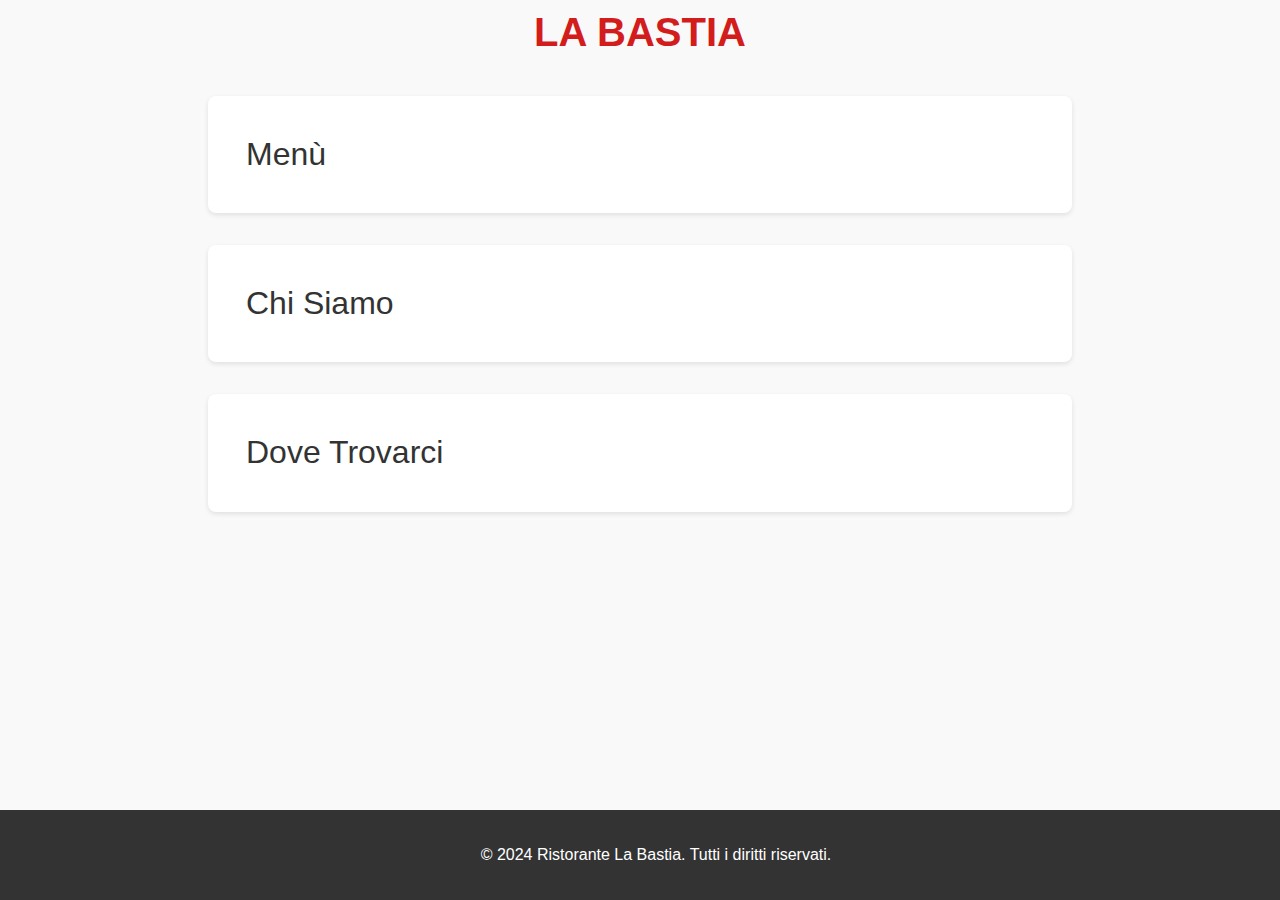
==== index.html @ 84d59f8c "riparto da qui perche non so usare git" ====
<!DOCTYPE html>
<html lang="it">
<head>
    <meta charset="UTF-8">
    <meta name="viewport" content="width=device-width, initial-scale=1.0">
    <title>Ristorante La Bastia</title>
    <link rel="stylesheet" href="styles.css">
</head>
<header>LA BASTIA</header>
<body> 
    <section id="Menu">
        <div>
            <button onclick="location.href='menu.html'">Menù</button>
        </div>
    </section>
    
    <section id="ChiSiamo">
        <div>
            <button onclick="location.href='noi.html'">Chi Siamo</button>
        </div>
    </section>
    <section id="DoveTrovarci">
        <div>
            <button onclick="location.href='https://maps.app.goo.gl/k7RKXM6KmF4F2crm7'">Dove Trovarci</button>
        </div>
    </section>


    <footer>
        <p>&copy; 2024 Ristorante La Bastia. Tutti i diritti riservati.</p>
    </footer>
</body>
</html>
---- styles.css ----
body {
    font-family: Arial, sans-serif;
    line-height: 1.6;
    margin: 0;
    padding: 0;
    color: #f9f9f9;
    background-color: #f9f9f9;
}

header{
    text-align: center;
    font-size: 2.5rem;
    color: #d31c1c;
    font-weight: bold;
}

section{
    height: 33.33%;
    padding: 2rem;
    margin: 2rem auto;
    max-width: 800px;
    background: #fff;
    border-radius: 8px;
    box-shadow: 0 2px 5px rgba(0, 0, 0, 0.1);
    color: #333;
    font-size: 32px;
}

footer {
    text-align: center;
    padding: 1rem;
    background: #333;
    color: #fff;
    position: fixed;
    bottom: 0;
    width: 100%;
}

#Menu:hover {
    background-color: #f9f9f9;
}

#ChiSiamo:hover {
    background-color: #f9f9f9;
}

#DoveTrovarci:hover {
    background-color: #f9f9f9;
}

button {
    background: none;
    border: none;
    color: inherit;
    font: inherit;
    cursor: pointer;
    outline: inherit;
}

.dropbtn {
    background-color: white;
    color: black;
    font-size: 16px;
    border: none;
    cursor: pointer;
    font-size: 32px;
  }
  
  .dropdown {
    position: relative;
    font-size: 16px;
  }
  
  .dropdown-content {
    display: none;
    position: absolute;
    background-color: white;
    min-width: 160px;
    box-shadow: 0px 8px 16px 0px rgba(0,0,0,0.2);
    z-index: 1;
    overflow-y: scroll;
    max-height: 400px;
  }
  
  .dropdown-content a {
    color: black;
    padding: 12px 16px;
    text-decoration: none;
    display: block;
  }
    
  /*.dropdown:hover .dropdown-content {
    display: block;
  } */

.dropdown-content a {
  color: black;
  padding: 12px 16px;
  text-decoration: none;
  display: block;
}

.dropdown-content a:hover {
  display: block;
  background-color: #ddd;
}

.show {display:block;}
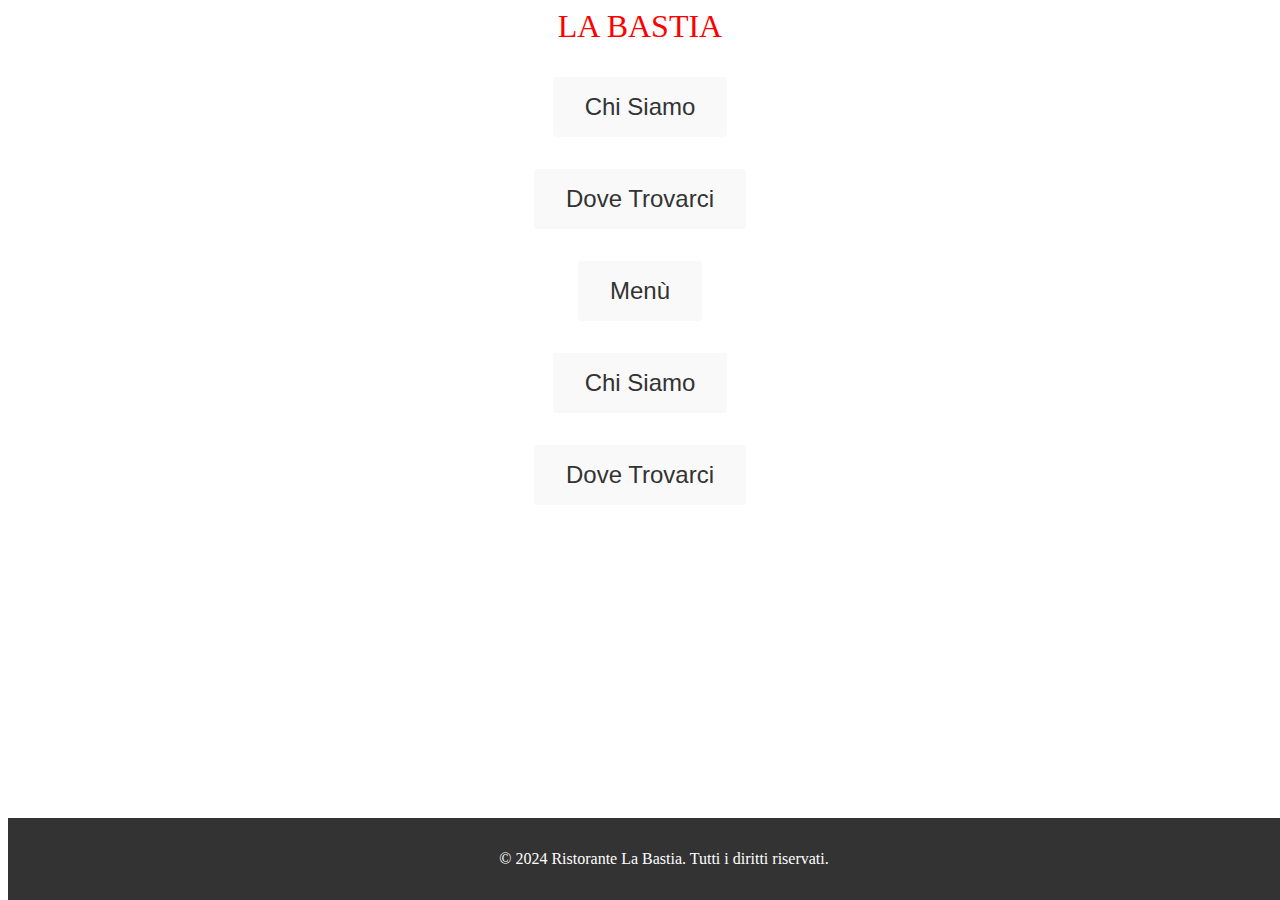
==== commit 9f41f144: "robe" ====
--- a/index.html
+++ b/index.html
@@ -7,13 +7,7 @@
     <link rel="stylesheet" href="styles.css">
 </head>
 <header>LA BASTIA</header>
-<body> 
-    <section id="Menu">
-        <div>
-            <button onclick="location.href='menu.html'">Menù</button>
-        </div>
-    </section>
-    
+<body>     
     <section id="ChiSiamo">
         <div>
             <button onclick="location.href='noi.html'">Chi Siamo</button>
@@ -24,6 +18,11 @@
             <button onclick="location.href='https://maps.app.goo.gl/k7RKXM6KmF4F2crm7'">Dove Trovarci</button>
         </div>
     </section>
+    <div class="d-grid gap-2 col-6 mx-auto">
+        <button onclick="location.href='menu.html' " class="btn btn-primary" type="button">Menù</button>
+        <button onclick="location.href='noi.html' "class="btn btn-primary" type="button">Chi Siamo</button>
+        <button onclick="location.href='https://maps.app.goo.gl/k7RKXM6KmF4F2crm7' "class="btn btn-primary" type="button">Dove Trovarci</button>
+      </div>
 
 
     <footer>
--- a/styles.css
+++ b/styles.css
@@ -1,31 +1,3 @@
-body {
-    font-family: Arial, sans-serif;
-    line-height: 1.6;
-    margin: 0;
-    padding: 0;
-    color: #f9f9f9;
-    background-color: #f9f9f9;
-}
-
-header{
-    text-align: center;
-    font-size: 2.5rem;
-    color: #d31c1c;
-    font-weight: bold;
-}
-
-section{
-    height: 33.33%;
-    padding: 2rem;
-    margin: 2rem auto;
-    max-width: 800px;
-    background: #fff;
-    border-radius: 8px;
-    box-shadow: 0 2px 5px rgba(0, 0, 0, 0.1);
-    color: #333;
-    font-size: 32px;
-}
-
 footer {
     text-align: center;
     padding: 1rem;
@@ -48,62 +20,25 @@
     background-color: #f9f9f9;
 }
 
-button {
-    background: none;
-    border: none;
-    color: inherit;
-    font: inherit;
-    cursor: pointer;
-    outline: inherit;
+header {
+    text-align: center;
+    font-size: 2rem;
+    color: red;
 }
 
-.dropbtn {
-    background-color: white;
-    color: black;
-    font-size: 16px;
+button {
+    display: block;
+    margin: 2rem auto;
+    padding: 1rem 2rem;
+    font-size: 1.5rem;
+    background-color: #f9f9f9;
+    color: #333;
     border: none;
+    border-radius: 0.25rem;
     cursor: pointer;
-    font-size: 32px;
-  }
-  
-  .dropdown {
-    position: relative;
-    font-size: 16px;
-  }
-  
-  .dropdown-content {
-    display: none;
-    position: absolute;
-    background-color: white;
-    min-width: 160px;
-    box-shadow: 0px 8px 16px 0px rgba(0,0,0,0.2);
-    z-index: 1;
-    overflow-y: scroll;
-    max-height: 400px;
-  }
-  
-  .dropdown-content a {
-    color: black;
-    padding: 12px 16px;
-    text-decoration: none;
-    display: block;
-  }
-    
-  /*.dropdown:hover .dropdown-content {
-    display: block;
-  } */
-
-.dropdown-content a {
-  color: black;
-  padding: 12px 16px;
-  text-decoration: none;
-  display: block;
+    text-align: center;
 }
 
-.dropdown-content a:hover {
-  display: block;
-  background-color: #ddd;
-}
-
-.show {display:block;}
-  +button:hover {
+    background-color: #7e7b7b;
+}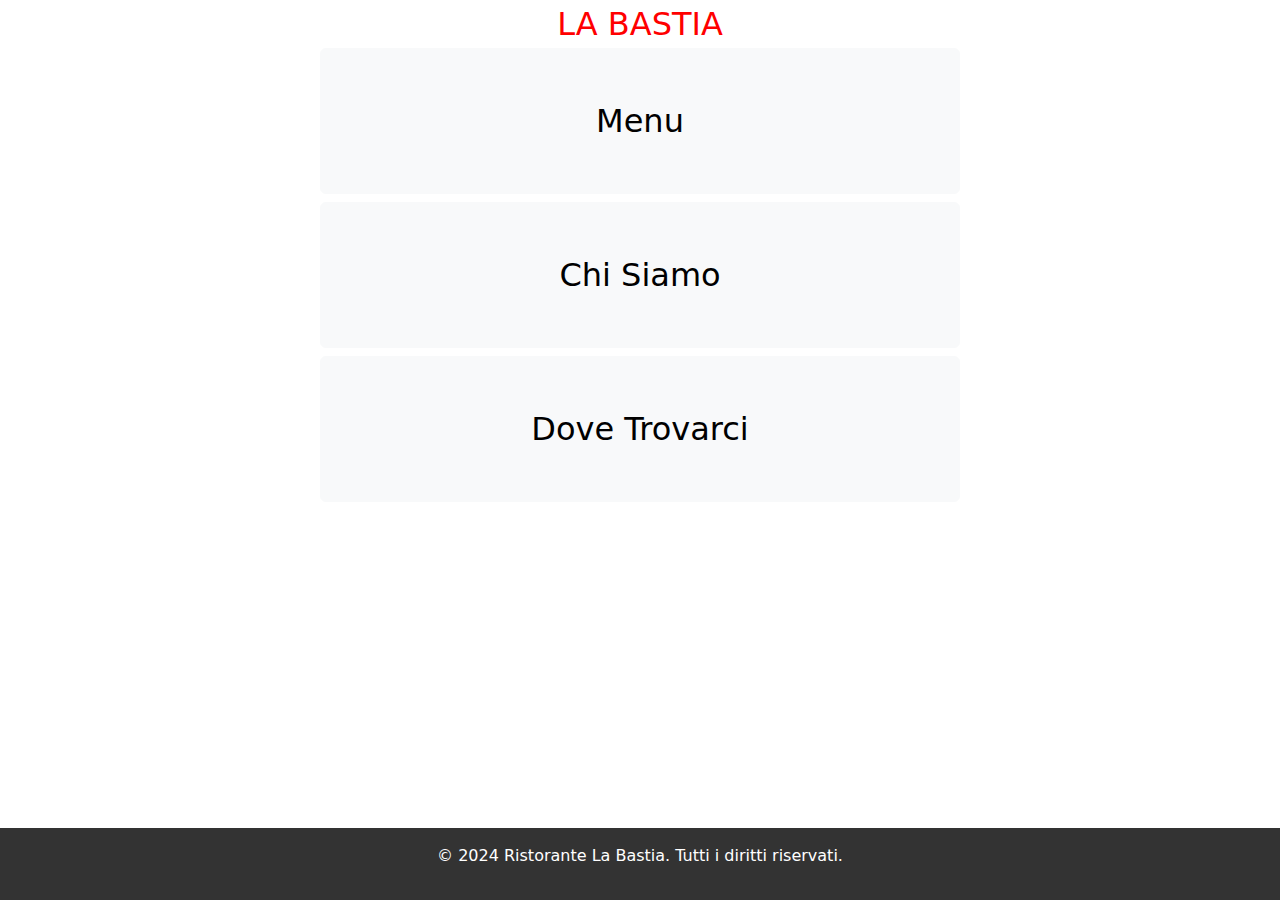
==== commit daee021f: "ora è bellooooo" ====
--- a/index.html
+++ b/index.html
@@ -5,23 +5,15 @@
     <meta name="viewport" content="width=device-width, initial-scale=1.0">
     <title>Ristorante La Bastia</title>
     <link rel="stylesheet" href="styles.css">
+    <link href="https://cdn.jsdelivr.net/npm/bootstrap@5.3.3/dist/css/bootstrap.min.css" rel="stylesheet" integrity="sha384-QWTKZyjpPEjISv5WaRU9OFeRpok6YctnYmDr5pNlyT2bRjXh0JMhjY6hW+ALEwIH" crossorigin="anonymous">
+
 </head>
 <header>LA BASTIA</header>
 <body>     
-    <section id="ChiSiamo">
-        <div>
-            <button onclick="location.href='noi.html'">Chi Siamo</button>
-        </div>
-    </section>
-    <section id="DoveTrovarci">
-        <div>
-            <button onclick="location.href='https://maps.app.goo.gl/k7RKXM6KmF4F2crm7'">Dove Trovarci</button>
-        </div>
-    </section>
     <div class="d-grid gap-2 col-6 mx-auto">
-        <button onclick="location.href='menu.html' " class="btn btn-primary" type="button">Menù</button>
-        <button onclick="location.href='noi.html' "class="btn btn-primary" type="button">Chi Siamo</button>
-        <button onclick="location.href='https://maps.app.goo.gl/k7RKXM6KmF4F2crm7' "class="btn btn-primary" type="button">Dove Trovarci</button>
+        <button onclick="location.href='menu.html' "class="btn btn-light" style="--bs-btn-padding-y: 3rem; --bs-btn-padding-x: 4rem; --bs-btn-font-size: 2rem;" type="button" >Menu</button>
+        <button onclick="location.href='noi.html' "class="btn btn-light" style="--bs-btn-padding-y: 3rem; --bs-btn-padding-x: 4rem; --bs-btn-font-size: 2rem;" type="button">Chi Siamo</button>
+        <button onclick="location.href='https://maps.app.goo.gl/k7RKXM6KmF4F2crm7' "class="btn btn-light" style="--bs-btn-padding-y: 3rem; --bs-btn-padding-x: 4rem; --bs-btn-font-size: 2rem;" type="button">Dove Trovarci</button>
       </div>
 
 
@@ -30,3 +22,4 @@
     </footer>
 </body>
 </html>
+<script src="https://cdn.jsdelivr.net/npm/bootstrap@5.3.3/dist/js/bootstrap.bundle.min.js" integrity="sha384-YvpcrYf0tY3lHB60NNkmXc5s9fDVZLESaAA55NDzOxhy9GkcIdslK1eN7N6jIeHz" crossorigin="anonymous"></script>
--- a/styles.css
+++ b/styles.css
@@ -8,37 +8,8 @@
     width: 100%;
 }
 
-#Menu:hover {
-    background-color: #f9f9f9;
-}
-
-#ChiSiamo:hover {
-    background-color: #f9f9f9;
-}
-
-#DoveTrovarci:hover {
-    background-color: #f9f9f9;
-}
-
 header {
     text-align: center;
     font-size: 2rem;
     color: red;
 }
-
-button {
-    display: block;
-    margin: 2rem auto;
-    padding: 1rem 2rem;
-    font-size: 1.5rem;
-    background-color: #f9f9f9;
-    color: #333;
-    border: none;
-    border-radius: 0.25rem;
-    cursor: pointer;
-    text-align: center;
-}
-
-button:hover {
-    background-color: #7e7b7b;
-}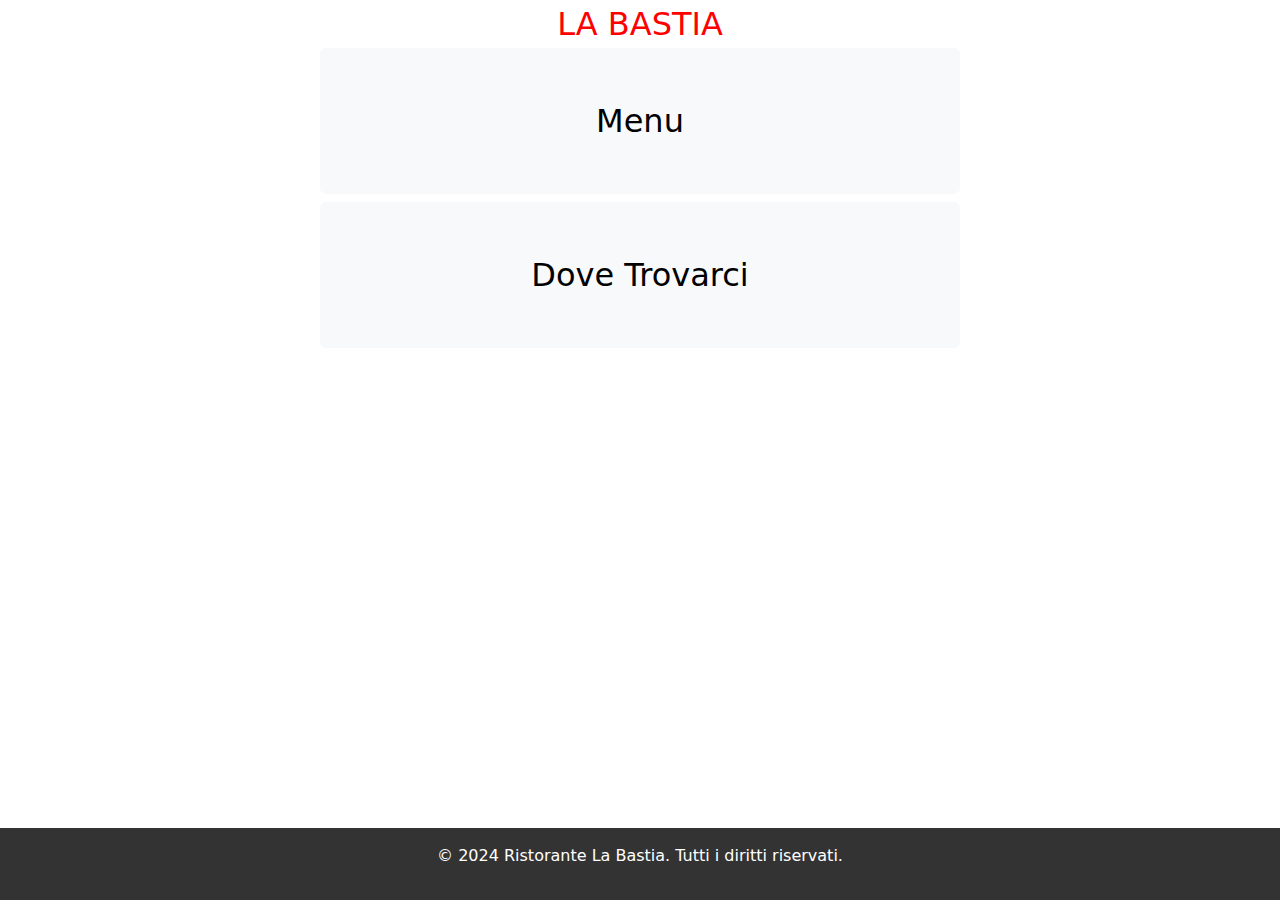
==== commit 53cde728: "remove chi siamo" ====
--- a/index.html
+++ b/index.html
@@ -12,7 +12,7 @@
 <body>     
     <div class="d-grid gap-2 col-6 mx-auto">
         <button onclick="location.href='menu.html' "class="btn btn-light" style="--bs-btn-padding-y: 3rem; --bs-btn-padding-x: 4rem; --bs-btn-font-size: 2rem;" type="button" >Menu</button>
-        <button onclick="location.href='noi.html' "class="btn btn-light" style="--bs-btn-padding-y: 3rem; --bs-btn-padding-x: 4rem; --bs-btn-font-size: 2rem;" type="button">Chi Siamo</button>
+        <!--<button onclick="location.href='noi.html' "class="btn btn-light" style="--bs-btn-padding-y: 3rem; --bs-btn-padding-x: 4rem; --bs-btn-font-size: 2rem;" type="button">Chi Siamo</button>-->
         <button onclick="location.href='https://maps.app.goo.gl/k7RKXM6KmF4F2crm7' "class="btn btn-light" style="--bs-btn-padding-y: 3rem; --bs-btn-padding-x: 4rem; --bs-btn-font-size: 2rem;" type="button">Dove Trovarci</button>
       </div>
 
